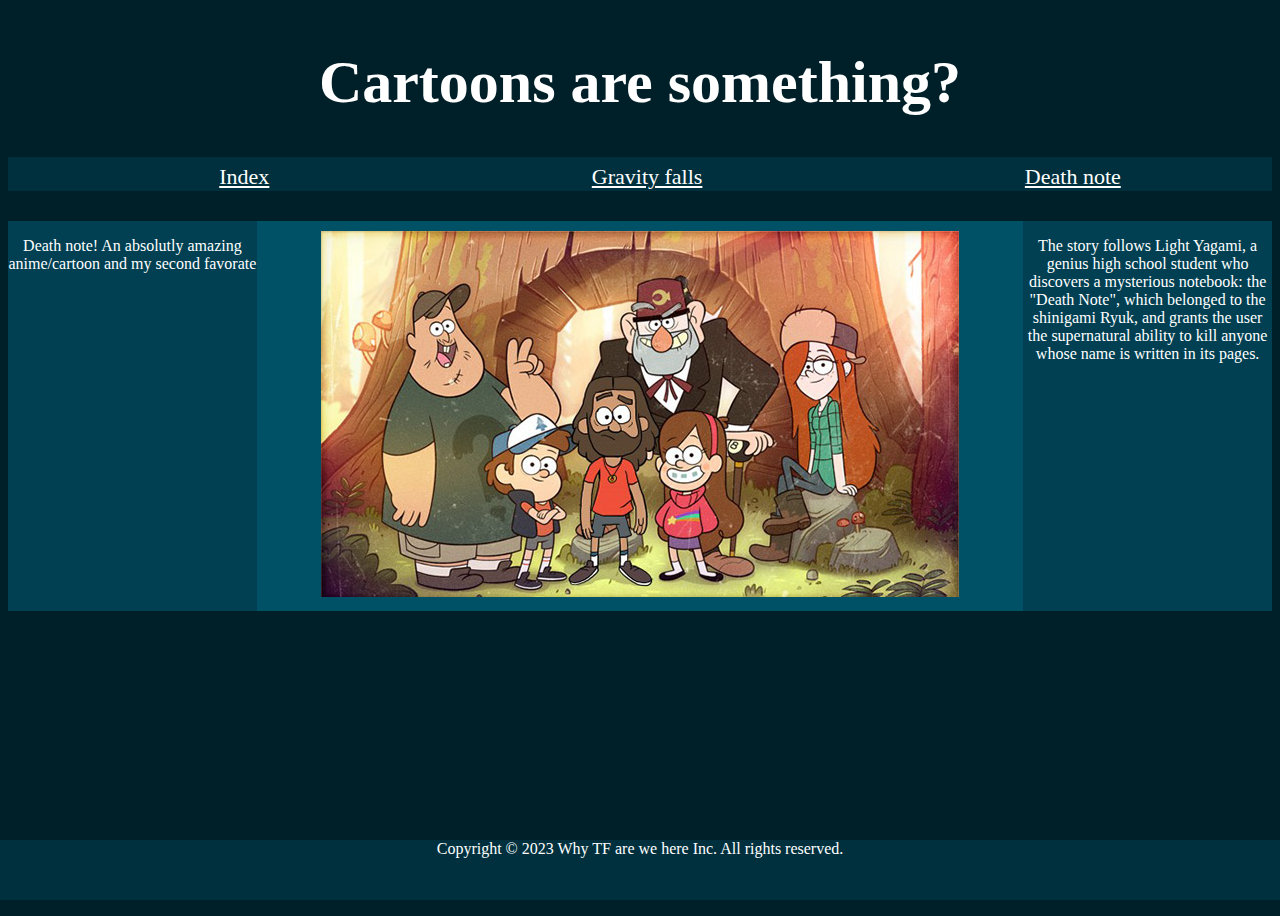
==== index.html @ 9ae68a82 "Add files via upload" ====
<!DOCTYPE html>
<html lang="en">

<head>
	<meta charset="UTF-8">
	<meta name="viewport" content="width=device-width, initial-scale=1.0">
	<link rel="stylesheet" href="css.css">
	<title>Project 3</title>
</head>

<body>
	<header>
		<!-- <img src="assets/images/Banner.png"> -->
		<h1>Cartoons are something?</h1>
		<nav>
			<ul>
				<li><a href="index.html">Index</a></li>
				<li><a href="gravityfalls.html">Gravity falls</a></li>
				<li><a href="deathnote.html">Death note</a></li>
			</ul>
		</nav>
	</header>

	<section>
		<article class="article1">
			<p>Death note! An absolutly amazing anime/cartoon and my second favorate</p>
		</article>
		<div class="centerdiv">
			<img src="./gravityfalls.jpg">
		</div>
		<article class="article2">
			<p>The story follows Light Yagami, a genius high school student who discovers a mysterious notebook: the
				"Death Note", which belonged to the shinigami Ryuk, and grants the user the supernatural ability to kill
				anyone whose name is written in its pages.</p>
		</article>
	</section>

	<footer>
		Copyright © 2023 Why TF are we here Inc. All rights reserved.
	</footer>
</body>

</html>
---- css.css ----
body {
	background-color: #002029;
	min-height: 100vh;
	display: flex;
	flex-direction: column;
	overflow-y: hidden;
}

header {
	align-items: center;
	text-align: center;
	width: 100%;
	color: white;
	font-size: 30px;
}

section {
	display: flex;
	width: 100%;
	/* height: 500px; */
	height: auto;
	max-height: 400px;
	overflow-y: hidden;
}

aside,
article,
p {
	color: white;
}

.centerdiv {
	text-align: center;
	background-color: #005066;
	flex: 60%;
	padding: 10px;
}

.article1 {
	text-align: center;
	background-color: #004052;
	flex: 20%;
}

.article2 {
	text-align: center;
	background-color: #004052;
	flex: 20%;
	overflow-y: scroll;
}

nav {
	width: 100%;
	background-color: #00303d;
}

nav ul {
	display: flex;
	justify-content: space-around;
	list-style-type: none;
}

nav ul a {
	color: white;
	font-size: 22px;
	padding-left: 20px;
}

nav ul a:hover {
	color: #0090b8;
}

nav ul a:visited {
	color: #0090b8;
}

nav ul li {
	padding: auto;
}

body footer {
	color: white;
	position: fixed;
	bottom: 0;
	right: 0;
	width: 100%;
	height: 60px;
	background: #00303d;
	text-align: center;
}
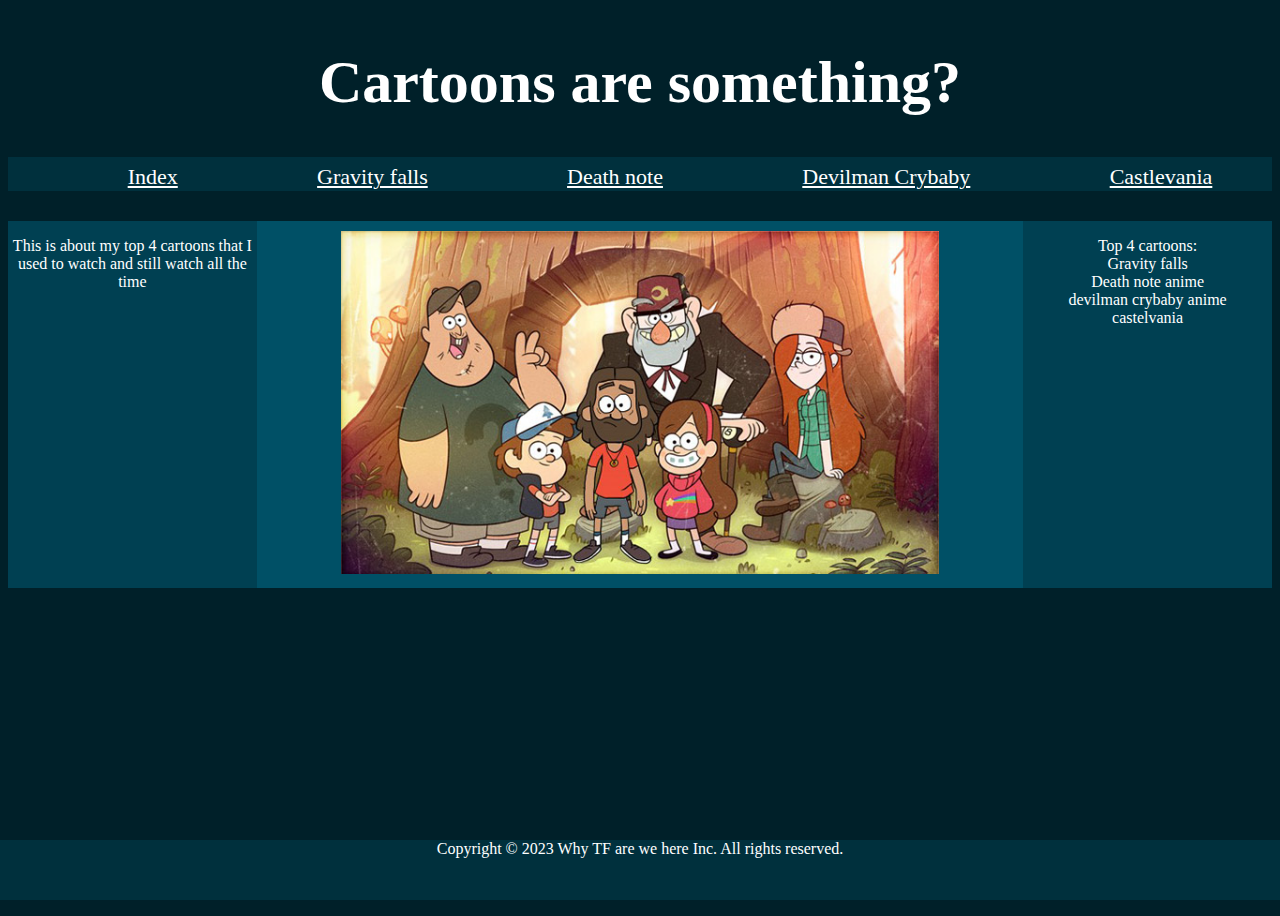
==== commit 5dad00b2: "Finished" ====
--- a/index.html
+++ b/index.html
@@ -10,28 +10,27 @@
 
 <body>
 	<header>
-		<!-- <img src="assets/images/Banner.png"> -->
 		<h1>Cartoons are something?</h1>
 		<nav>
 			<ul>
 				<li><a href="index.html">Index</a></li>
 				<li><a href="gravityfalls.html">Gravity falls</a></li>
 				<li><a href="deathnote.html">Death note</a></li>
+				<li><a href="devilmancrybaby.html">Devilman Crybaby</a></li>
+				<li><a href="castlevania.html">Castlevania</a></li>
 			</ul>
 		</nav>
 	</header>
 
 	<section>
 		<article class="article1">
-			<p>Death note! An absolutly amazing anime/cartoon and my second favorate</p>
+			<p>This is about my top 4 cartoons that I used to watch and still watch all the time</p>
 		</article>
 		<div class="centerdiv">
 			<img src="./gravityfalls.jpg">
 		</div>
 		<article class="article2">
-			<p>The story follows Light Yagami, a genius high school student who discovers a mysterious notebook: the
-				"Death Note", which belonged to the shinigami Ryuk, and grants the user the supernatural ability to kill
-				anyone whose name is written in its pages.</p>
+			<p>Top 4 cartoons: <br>Gravity falls<br>Death note anime<br>devilman crybaby anime<br>castelvania</p>
 		</article>
 	</section>
 
--- a/css.css
+++ b/css.css
@@ -70,6 +70,10 @@
 	color: #0090b8;
 }
 
+img {
+	max-width: 80%;
+}
+
 nav ul a:visited {
 	color: #0090b8;
 }
